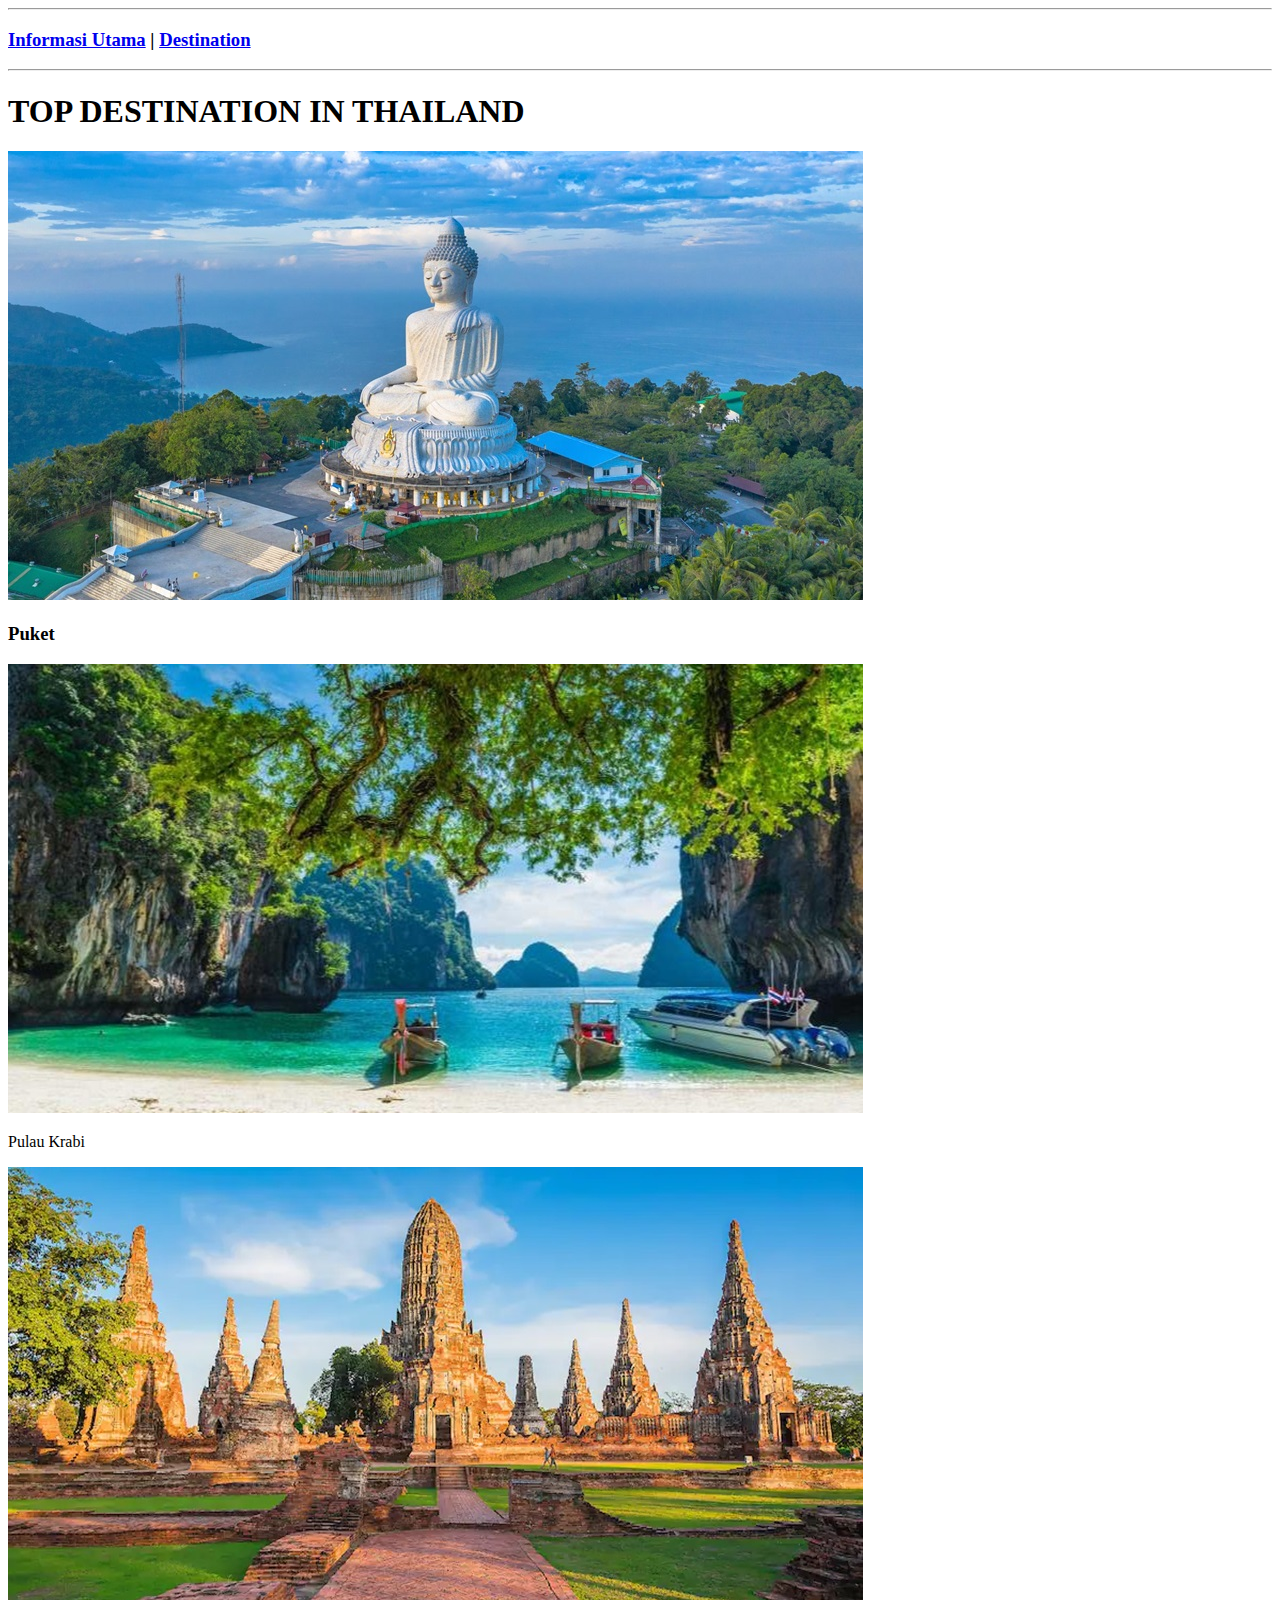
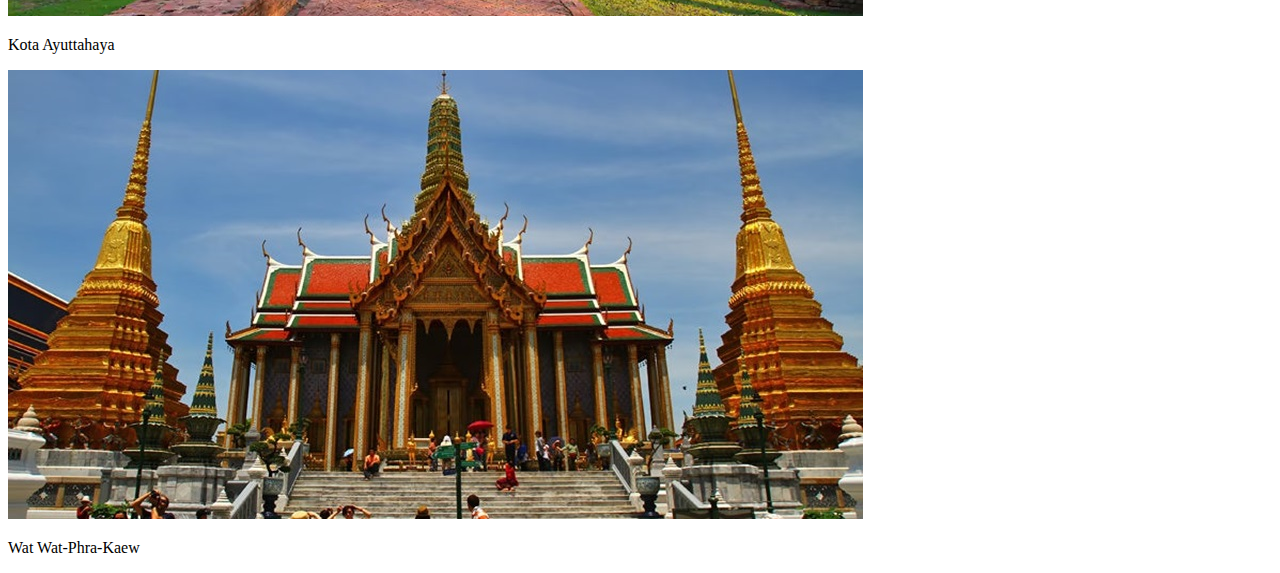
==== destinasi.html @ 12a8ca70 "update" ====
<!DOCTYPE html>
<html lang="en">
<head>
    <meta charset="UTF-8">
    <meta name="viewport" content="width=device-width, initial-scale=1.0">
    <title>DESTINATION</title>
    <link rel="stylesheet" href="css/style.css">
</head>
<body>
    <hr>
    <h3> <a href="index.html">Informasi Utama</a> | <a href="destinasi.html">Destination</a> </h3> 
   <hr>
   <h1> TOP DESTINATION IN THAILAND </h1>

</tr>
<div class="row">
    <div class="col-lg-1 col-md-3 p-2" >
        <img src="image/2.-Puket.jpg" alt="" >
       <h3> <p> Puket</p></h3>
    </div>
<div class="col-lg-1 col-md-3 p-2" >
    <img src="image/3.-Pulau-Krabi.jpg" alt="" > 
     <p>Pulau Krabi</p> 
</div>
<div class="col-lg-1 col-md-3 p-2" >
    <img src="image/4.-Kota-Ayutthaya.jpg" alt="" > 
    <p> Kota Ayuttahaya</p>
</div>
<div class="col-lg-1 col-md-3 p-2" >
    <img src="image/6.-Wat-Phra-Kaew.jpg" alt="" >
    <p>Wat Wat-Phra-Kaew</p>
</div>
 </tr>
</body>
</html>
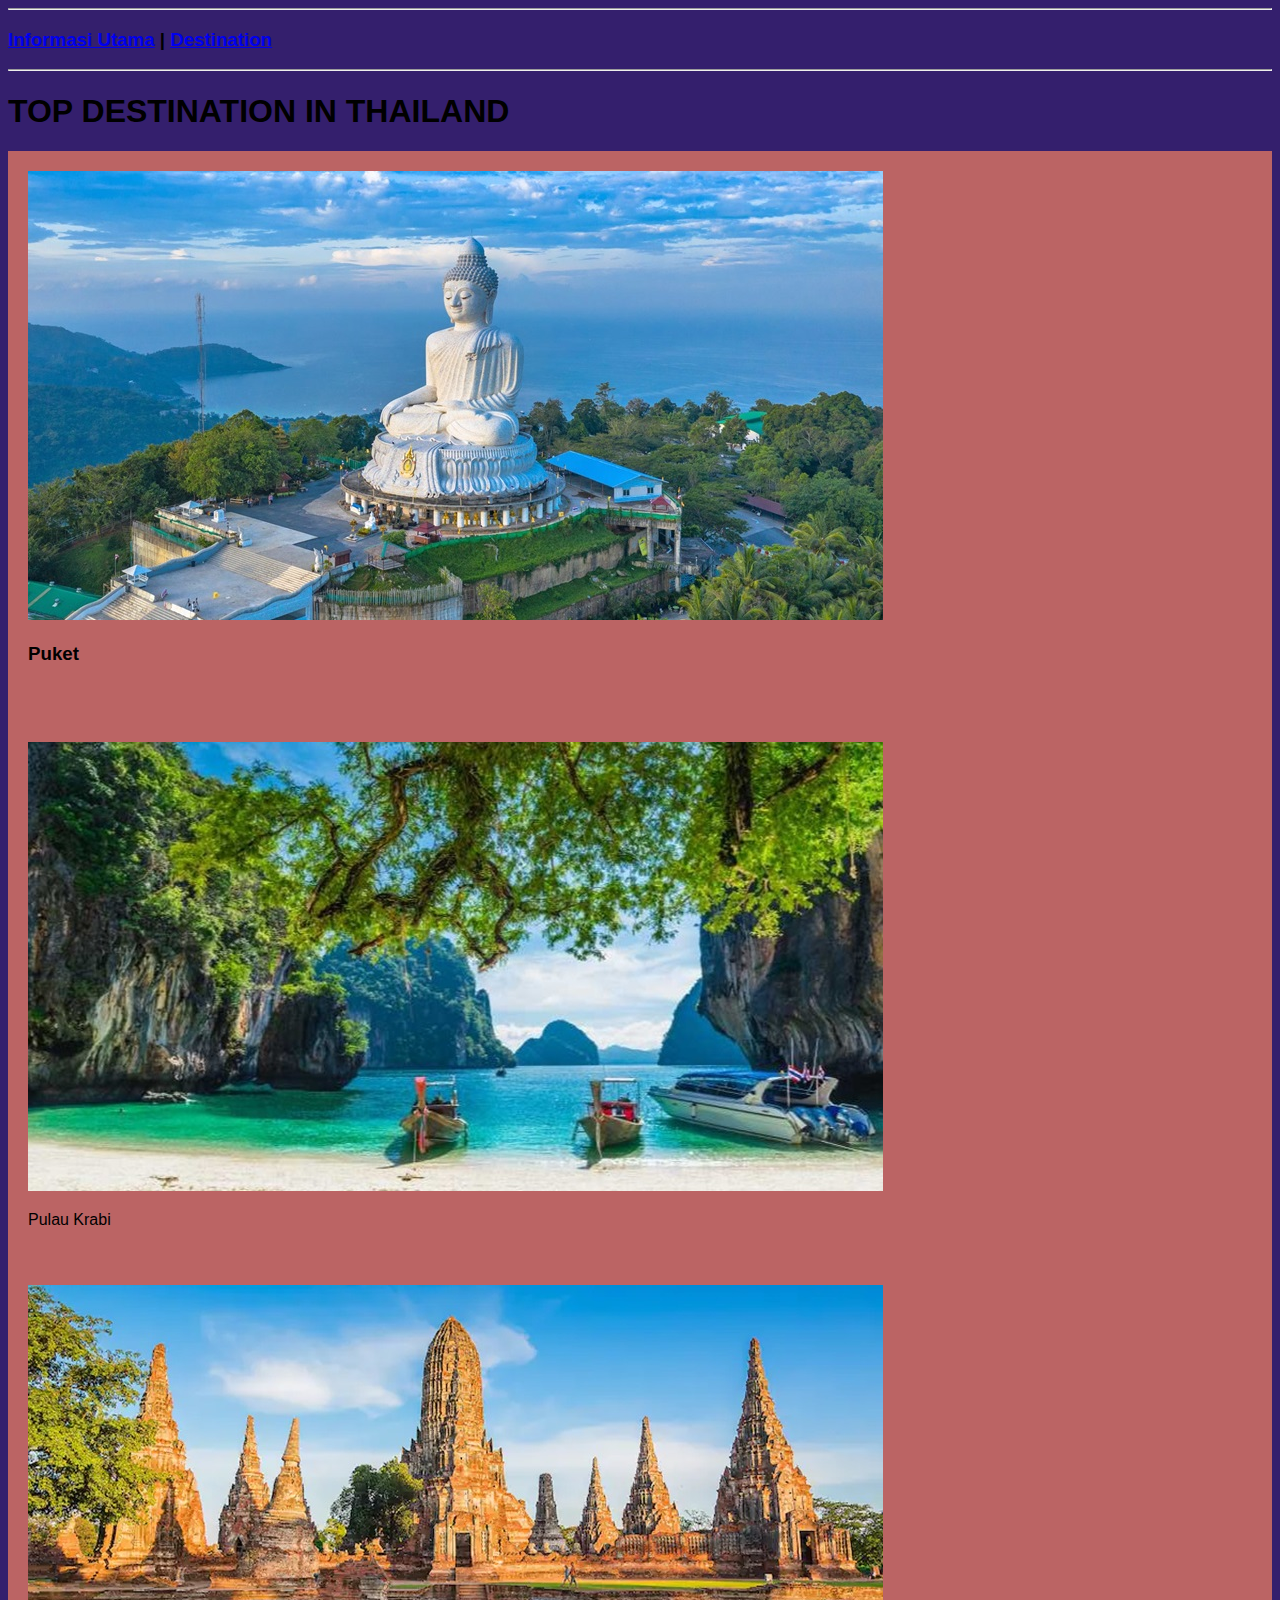
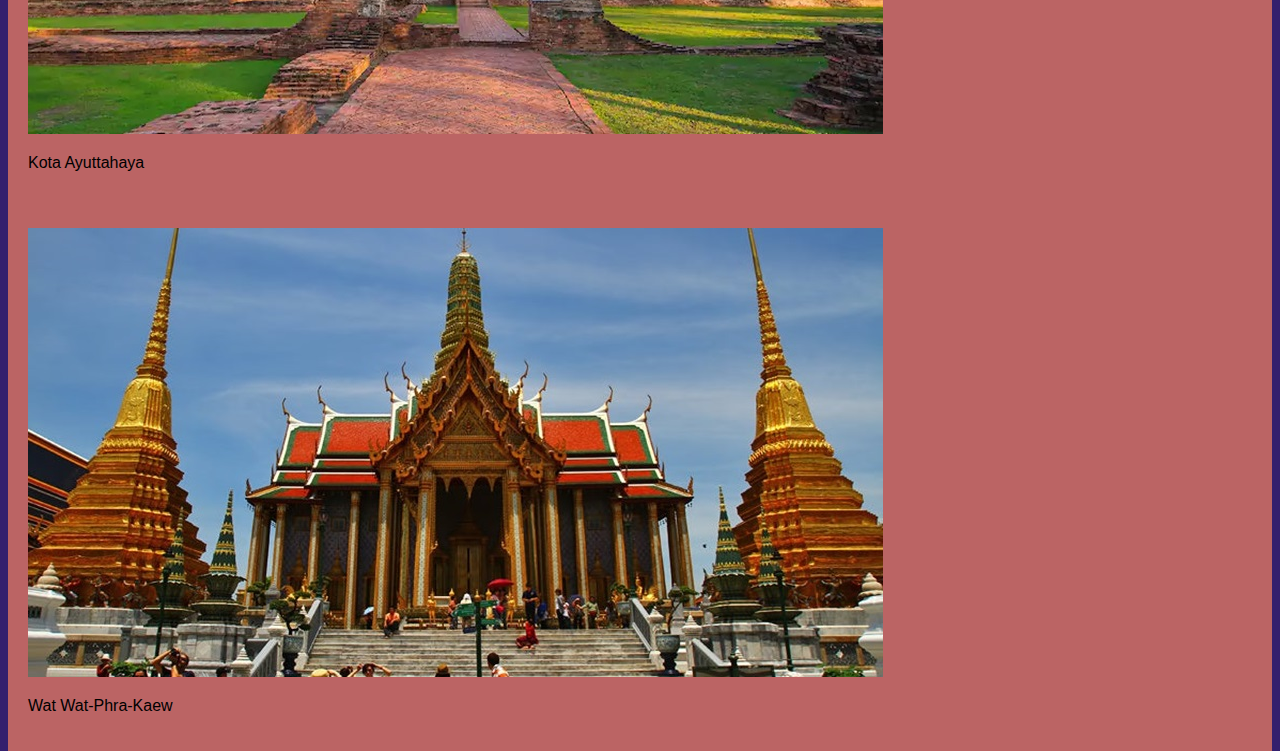
==== commit 0e63b5b4: "a" ====
--- a/destinasi.html
+++ b/destinasi.html
@@ -4,7 +4,7 @@
     <meta charset="UTF-8">
     <meta name="viewport" content="width=device-width, initial-scale=1.0">
     <title>DESTINATION</title>
-    <link rel="stylesheet" href="css/style.css">
+    <link rel="stylesheet" href="CSS/style.CSS">
 </head>
 <body>
     <hr>
--- a/CSS/style.CSS
+++ b/CSS/style.CSS
@@ -0,0 +1,80 @@
+/* element selector */
+*{
+    box-sizing: border-box;
+}
+body {
+    background-color: blue;
+    font-family: 'Lucida Sans', 'Lucida Sans Regular', 'Lucida Grande', 'Lucida Sans Unicode', Geneva, Verdana, sans-serif;
+    p {
+        text-align: justify;
+      }
+    }
+.form-control {
+    width: 60%;
+}
+/* style hp*/
+body{
+    background-color: rgb(119, 71, 71);
+
+}
+
+
+
+.p-2 { 
+padding:  20px;
+}
+
+.row ::after{
+content: "";
+clear: both;
+display: table;
+}
+image{
+    width: 100%;
+}
+
+/*style Tablet */
+
+@media screen and  (min-width: 600px){
+    body{
+        background-color: rgb(52, 76, 141);
+    }
+ 
+    .col-md-3 {
+        width: 25%;
+        background-color:  orange;
+        float: left;
+
+    }
+
+    .col-lg-1 {
+        width: 100%;
+        background-color: rgb(156, 69, 69);
+        float:left ;
+    }
+}
+
+/* style deskop */
+@media screen and  (min-width: 992px){
+    body{
+        background-color: rgb(52, 31, 109);
+    }
+    .col-md-3 {
+        width: 25%;
+        background-color:  orange;
+        float: left;
+
+    }
+
+    .col-lg-1 {
+        width: 100%;
+        background-color: rgb(187, 100, 100);
+        float: left;
+    }
+
+ 
+}
+
+    
+
+
